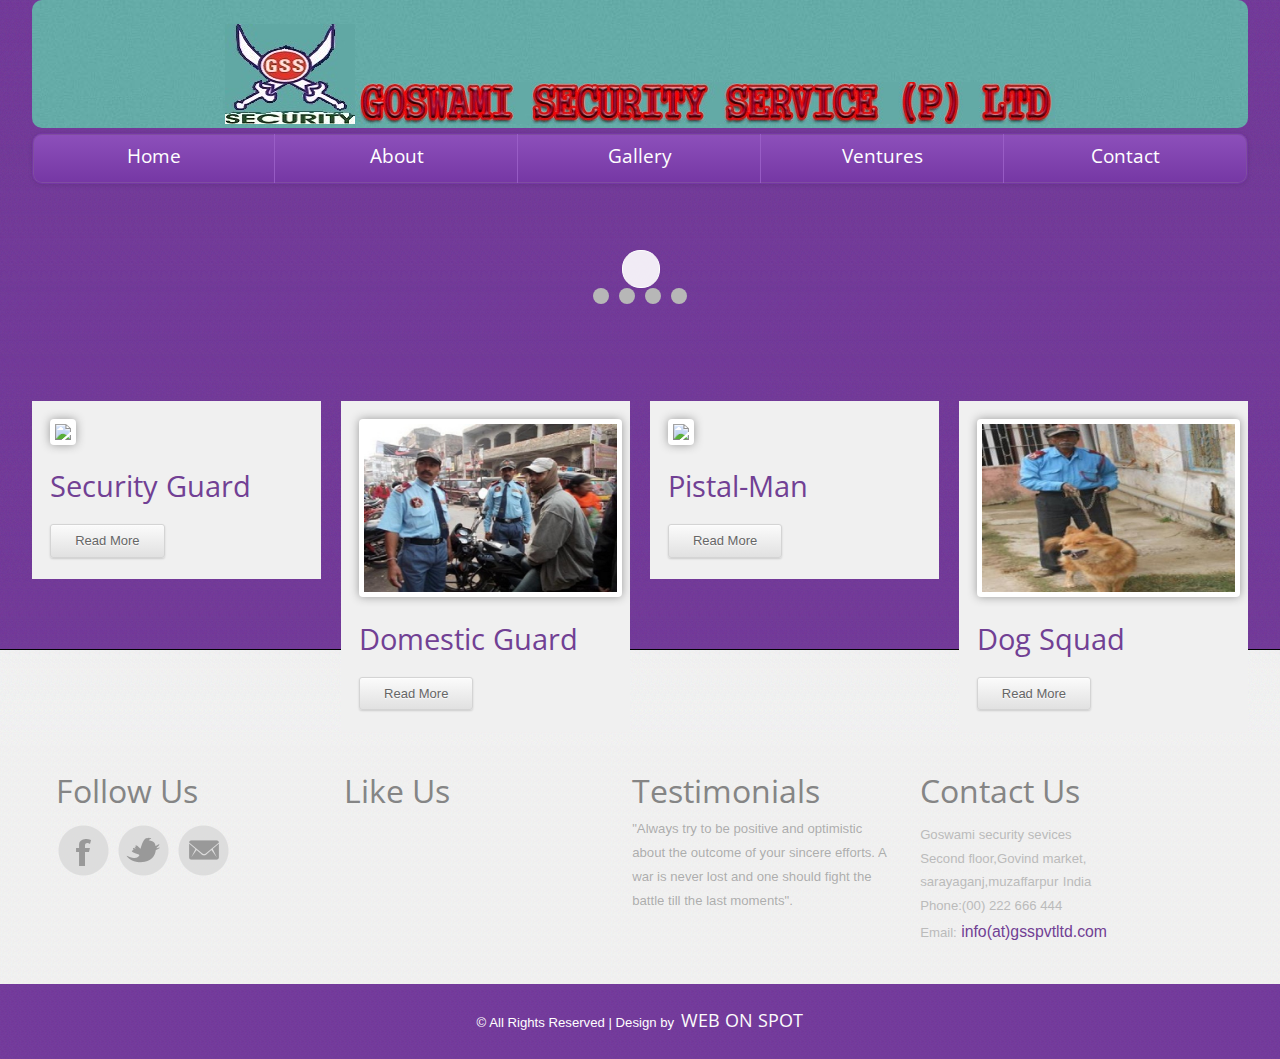
==== index.html @ 57c55cd6 "comit1" ====
<!--A Design by W3layouts
Author: W3layout
Author URL: http://w3layouts.com
License: Creative Commons Attribution 3.0 Unported
License URL: http://creativecommons.org/licenses/by/3.0/
-->
<!DOCTYPE HTML>
<html>
<head>
<title>Goswami Security Pvt. ltd. | Home :: Muzaffarpur</title>
<meta http-equiv="Content-Type" content="text/html; charset=utf-8" />
<meta name="viewport" content="width=device-width, initial-scale=1, maximum-scale=1">
<link href='http://fonts.googleapis.com/css?family=Open+Sans+Condensed:300' rel='stylesheet' type='text/css'>
<link href="css/style.css" rel="stylesheet" type="text/css" media="all" />
<!--slider-->
<link href="css/camera.css" rel="stylesheet" type="text/css" media="all" />
  <script type='text/javascript' src='js/jquery.min.js'></script>
    <script type='text/javascript' src='js/jquery.mobile.customized.min.js'></script>
    <script type='text/javascript' src='js/jquery.easing.1.3.js'></script> 
    <script type='text/javascript' src='js/camera.min.js'></script> 
    <script>
		jQuery(function(){
			jQuery('#camera_wrap_1').camera({
				thumbnails: true
			});
			jQuery('#camera_wrap_2').camera({
				height: '400px',
				loader: 'bar',
				pagination: false,
				thumbnails: true
			});
		});
	</script>
</head>
<body>
<div class="header-bg">
<div class="wrap">

		<div class="logo" style="background-image: url('images/templatemo_body.jpg')">
			<h1><a href="index.html"><img src="images/Logo1.jpg" alt=""><img src="images/head_line.jpg" alt=""></a></h1>

	</div>
	<div class="header-right">
	 <ul class="nav">
	        <li class="active"><a href="index.html">
	        	<h3>
	        	<p>Home</p></h3>
	        	</a>
	        </li>
	        <li><a href="about.html">
	        	<h3>
	        		
	        		<p>About</p>
	        	</h3>
	        	</a>
	        </li>
	        <li><a href="gallery.html">
	        	<h3>
	        		
	        		<p>Gallery</p>
	        	</h3>
	        	</a>
	        </li>	        
	        <li><a href="venture.html">
	        	<h3>
	        	<p>Ventures</p></h3>
	        	</a>
	        </li>
	        <li><a href="contact.html">
	        	<h3>
	        	<p>Contact</p></h3>
	        	</a>
	        </li>
	     </ul>
	</div>
	<div class="fluid_container">
        <div class="camera_wrap camera_magenta_skin" id="camera_wrap_1">
        	 <div data-thumb="images/thumbs/1.jpg" data-src="images/slides/1.jpg" >
                <div class="camera_caption fadeFromBottom">
                 </div>
            </div>
             <div data-thumb="images/thumbs/2.jpg" data-src="images/slides/2.jpg" >
                <div class="camera_caption fadeFromBottom">
                 </div>
            </div>
             <div data-thumb="images/thumbs/3.jpg" data-src="images/slides/3.jpg" >
                <div class="camera_caption fadeFromBottom">
                 </div>
            </div>
            <div data-thumb="images/thumbs/4.jpg" data-src="images/slides/4.jpg" >
                <div class="camera_caption fadeFromBottom">
                 </div>
            </div>
        </div>
        <div class="clear"></div>
    </div>
   			<div class="section group">
				<div class="grid_1_of_4 images_1_of_4">
					 <a href="details.html"><img src="images/01.jpg"></a>
					 <h3>Security Guard</h3>

				     <div class="button"><span><a href="venture.html">Read More</a></span></div>
				</div>
				<div class="grid_1_of_4 images_1_of_4">
					 <a href="details.html"><img src="images/02.jpg"></a>
					 <h3>Domestic Guard</h3>

				     <div class="button"><span><a href="venture.html">Read More</a></span></div>
				</div>
				<div class="grid_1_of_4 images_1_of_4">
					 <a href="details.html"><img src="images/03.jpg"></a>
					 <h3>Pistal-Man </h3>

				     <div class="button"><span><a href="venture.html">Read More</a></span></div>
				</div>
				<div class="grid_1_of_4 images_1_of_4">
					 <a href="details.html"><img src="images/04.JPG"></a>
					 <h3>Dog Squad </h3>

				     <div class="button"><span><a href="venture.html">Read More</a></span></div>
				</div>
		</div>    
   </div>
</div>
<div class="cont-bg">
<div class="wrap">
	<div class="section group">
        <!--<div class="grid_1_of_3 images_1_of_3">
              <h3>Lorem Ipsum is simply dummy text </h3>
              <a href="details.html"><img src="images/pic5.jpg"></a>
              <p class="txt">Lorem ipsum dolor sit amet, consectetur adipisicing elit, sed do eiusmod tempor incididunt ut labore et dolore magna aliqua. Duis aute irure dolor in reprehenderit in voluptate velit esse cillum dolore eu fugiat nulla pariatur.</p>
           </div>
        <div class="grid_1_of_3 images_1_of_3">
             <h3>Lorem Ipsum is simply dummy text </h3>
            <div class="text1-nav">
                <ul>
                    <li><a href="">The standard chunk of Lorem Ipsum used since</a></li>
                    <li><a href="">Duis a augue ac libero euismod viverra sitth</a></li>
                    <li><a href="">The standard chunk of Lorem Ipsum used since</a></li>
                    <li><a href="">Duis a augue ac libero euismod viverra sitth</a></li>
                    <li><a href="">The standard chunk of Lorem Ipsum used since</a></li>
                    <li><a href="">Duis a augue ac libero euismod viverra sitth</a></li>
                    <li><a href="">The standard chunk of Lorem Ipsum used since</a></li>
                </ul>
            </div>
        </div>
<div class="grid_1_of_3 images_1_of_3">
<div class="blogs">
    <h3>Recent Catogories</h3>
    <div class="blog_posts">
           <div class="blog_date">
                <img src="images/blog1.jpg">
          </div>
          <div class="blog_desc">
                <div class="blog_heading">
                    <p><span>Lorem ipsum dolor sit amet consec.</span></p>
                    <p class="date">Posted on May 13th, 2013 by <span class="author">Finibus Bonorum</span> </p>
                 </div>
                <p>There are many variations of passages of Lorem Ipsum available, but the majority have,,</p>
              </div>
             <div class="clear"></div>
        </div>
        <div class="blog_posts">
               <div class="blog_date">
                    <img src="images/blog2.jpg">
              </div>
              <div class="blog_desc">
                    <div class="blog_heading">
                        <p><span>Lorem ipsum dolor sit amet consec.</span></p>
                        <p class="date">Posted on May 13th, 2013 by <span class="author">Finibus Bonorum</span> </p>
                     </div>
                    <p>There are many variations of passages of Lorem Ipsum available, but the majority have,,</p>
              </div>
             <div class="clear"></div>
        </div>
        <div class="blog_posts">
               <div class="blog_date">
                    <img src="images/blog3.jpg">
              </div>
              <div class="blog_desc">
                    <div class="blog_heading">
                        <p><span>Lorem ipsum dolor sit amet consec.</span></p>
                        <p class="date">Posted on May 13th, 2013 by <span class="author">Finibus Bonorum</span> </p>
                     </div>
                    <p>There are many variations of passages of Lorem Ipsum available, but the majority have,,</p>
              </div>
             <div class="clear"></div>
        </div>
    </div>
</div> -->
	</div>
</div>
</div>
<div class="footer-bg">
<div class="footer">
	<div class="wrap">
	<div class="section group">
		<div class="col_1_of_4 span_1_of_4">
			<h3>Follow Us</h3>
			<div class="social-icons">
	   		  	<ul>
			      <li class="facebook"><a href="#" target="_blank"> </a></li>
			      <li class="twitter"><a href="#" target="_blank"> </a></li>
			      <li class="contact"><a href="#" target="_blank"> </a></li>
			      <div class="clear"></div>
		     </ul>
	   	 </div>
		</div>
		<div class="col_1_of_4 span_1_of_4">
			<h3>Like Us</h3>
            <div id="fb-root"></div>
            <script>(function(d, s, id) {
                var js, fjs = d.getElementsByTagName(s)[0];
                if (d.getElementById(id)) return;
                js = d.createElement(s); js.id = id;
                js.src = "//connect.facebook.net/en_US/sdk.js#xfbml=1&appId=708259735919164&version=v2.0";
                fjs.parentNode.insertBefore(js, fjs);
            }(document, 'script', 'facebook-jssdk'));</script>
            <div class="fb-like-box" data-href="https://www.facebook.com/FacebookDevelopers" data-width="250" data-height="200" data-colorscheme="light" data-show-faces="true" data-header="true" data-stream="false" data-show-border="true"></div>

        </div>
		<div class="col_1_of_4 span_1_of_4">
			<h3>Testimonials</h3>
			<p class="nav1">"Always try to be positive and optimistic about the outcome of your sincere efforts. A war is never lost and one should fight the battle till the last moments".</p>
		</div>
		<div class="col_1_of_4 span_1_of_4">
						<h3>Contact Us</h3>
			<ul class="nav1">
                <li>Goswami security sevices </li>
                    <li>Second floor,Govind market,</li>
                    <li>sarayaganj,muzaffarpur</li>
				<li>India</li>
				<li>Phone:(00) 222 666 444 </li>
				<li>Email:<a href=""> <span>info(at)gsspvtltd.com</span></a></li>
			</ul>
		</div>
		<div class="clear"></div>
	</div>
</div>
</div>
</div>
<div class="footer1-bg">
<div class="wrap">
	<div class="footer1">
		<p class="w3-link">© All Rights Reserved | Design by&nbsp; <a href="http://webonspot.com/"> WEB ON SPOT</a></p>
	</div>
</div>
</div>
</body>
</html>
---- css/style.css ----
/*
Author: W3layout
Author URL: http://w3layouts.com
License: Creative Commons Attribution 3.0 Unported
License URL: http://creativecommons.org/licenses/by/3.0/
*/
/* reset */
html,body,div,span,applet,object,iframe,h1,h2,h3,h4,h5,h6,p,blockquote,pre,a,abbr,acronym,address,big,cite,code,del,dfn,em,img,ins,kbd,q,s,samp,small,strike,strong,sub,sup,tt,var,b,u,i,dl,dt,dd,ol,nav ul,nav li,fieldset,form,label,legend,table,caption,tbody,tfoot,thead,tr,th,td,article,aside,canvas,details,embed,figure,figcaption,footer,header,hgroup,menu,nav,output,ruby,section,summary,time,mark,audio,video{margin:0;padding:0;border:0;font-size:100%;font:inherit;vertical-align:baseline;}
article, aside, details, figcaption, figure,footer, header, hgroup, menu, nav, section {display: block;}
ol,ul{list-style:none;margin:0;padding:0;}
blockquote,q{quotes:none;}
blockquote:before,blockquote:after,q:before,q:after{content:'';content:none;}
table{border-collapse:collapse;border-spacing:0;}
/* start editing from here */
a{text-decoration:none;}
.txt-rt{text-align:right;}/* text align right */
.txt-lt{text-align:left;}/* text align left */
.txt-center{text-align:center;}/* text align center */
.float-rt{float:right;}/* float right */
.float-lt{float:left;}/* float left */
.clear{clear:both;}/* clear float */
.pos-relative{position:relative;}/* Position Relative */
.pos-absolute{position:absolute;}/* Position Absolute */
.vertical-base{	vertical-align:baseline;}/* vertical align baseline */
.vertical-top{	vertical-align:top;}/* vertical align top */
.underline{	padding-bottom:5px;	border-bottom: 1px solid #eee; margin:0 0 20px 0;}/* Add 5px bottom padding and a underline */
nav.vertical ul li{	display:block;}/* vertical menu */
nav.horizontal ul li{	display: inline-block;}/* horizontal menu */
img{max-width:100%;}
/*end reset*/
body {
	font-family: Arial, Geneva,Helvetica, sans-serif;
	font-size: 100%;
}
.wrap{
	margin:0 auto;
	width:80%;

}
.header-bg{
	background: url('../images/h_bg.png') repeat-x;
}
.logo{
	padding:2% 0% 0%;
	text-align:center;
    margin: 0px 0px 5px 0px ;
    border-radius: 10px;
}
.header-right {
	padding: 0 0;
}
/*  navigation */
.nav {
	border-radius: 10px;
	border: solid 1px #7537A4;
	box-shadow: inset 0px 0px 0px 1px #7F4DA0, 0px 1px 4px 0px rgba(0,0,0,0.10);
	background-color: #7537A4;
	background-image: -moz-linear-gradient(top, #7537A4, #7537A4);
	background-image: -webkit-linear-gradient(top, #7537A4, #6F30A0);
	background-image: -webkit-gradient(linear, 0% 0%, 0% 100%, from(#8D50BB), to(#7537A4));
	background-image: -ms-linear-gradient(top, #7537A4, #7537A4);
	background-image: -o-linear-gradient(top, #7537A4, #7537A4);
	background-image: linear-gradient(top, #7537A4, #7537A4);
	position: relative;
}
.nav li.active h3 span{
	color:#F51055;
}
.nav li {
	border-right: 1px solid rgba(158, 99, 202, 0.8);
	
	width: 19.888%;
	display: inline-block;
	margin-right: -4px;
}
.nav li:last-child{
	margin-right: 0;
	border-right: none; 
}
.nav li a{
	display:block;
	line-height: 1.8em;
	padding: 8px 0 8px;
}
.nav li a h3 {
	cursor:pointer;
	display: block;
	text-align: center;
}
.nav li a h3 p{
	font-family: 'Open Sans Condensed', sans-serif;
	color:#ffffff;
	font-size: 1.2em; 
	padding:0 0 4px;
}
.nav li a:hover {
	box-shadow: inset 0 0px 0 #A051C5,inset 0 0 30px #7537A4;	
	color: #ffffff;
}
/*slier*/
.fluid_container {
	padding: 2% 0 0;
}
.camera_overlayer {
	-webkit-box-shadow: 0px 56px 26px -56px rgb(25, 19, 19);
	-moz-box-shadow:0px 56px 26px -56px rgb(25, 19, 19);
	-o-box-shadow:0px 56px 26px -56px rgb(25, 19, 19);
}
/*  GRID OF Four   ============================================================================= */
.section {
	clear: both;
	padding: 0px;
	margin: 0px;
}
.group:before,
.group:after {
    content:"";
    display:table;
}
.group:after {
    clear:both;
}
.group {
    zoom:1;
}
.grid_1_of_4{
	display: block;
	float:left;
	margin: 1% 0 1% 1.6%;
	background: #F0F0F0;
}
.grid_1_of_4:first-child { 
	margin-left: 0; 
} 
.images_1_of_4 {
	width: 20.8%;
	padding:1.5%; 
}
.images_1_of_4  img{
	border-radius: 4px;
	-webkit-border-radius: 4px;
	-moz-border-radius: 4px;
	-o-border-radius: 4px;
	background-color: #fff;
	padding: 5px;
	box-shadow: 0px 0px 10px #999;
	-webkit-box-shadow: 0px 0px 10px #999;
	-moz-box-shadow: 0px 0px 10px #999;
	-o-box-shadow: 0px 0px 10px #999;
}
.images_1_of_4  h3{
	color: #714094;
	margin-top: 0.6em;
	margin-bottom: 0.2em;
	font-size: 1.8em;
	font-family: 'Open Sans Condensed', sans-serif;
	font-weight: normal;
}
.images_1_of_4  p {
	font-size: 0.8125em;
	padding: 0.3em 0;
	color: #858585;
	line-height: 1.8em; 	
}
.images_1_of_4 .button{
	margin: 1.2em 0 0.2em;
}
.button a{
	line-height: 1.8em;
	-webkit-box-shadow: inset 0px 1px 0px rgba(255, 255, 255, 0.5), 0px 1px 2px rgba(0, 0, 0, 0.15);
	-moz-box-shadow: inset 0px 1px 0px rgba(255, 255, 255, 0.5), 0px 1px 2px rgba(0, 0, 0, 0.15);
	box-shadow: inset 0px 1px 0px rgba(255, 255, 255, 0.5), 0px 1px 2px rgba(0, 0, 0, 0.15);
	background-color: #eeeeee;
	background: -webkit-gradient(linear, 50% 0%, 50% 100%, color-stop(0%, #fbfbfb), color-stop(100%, #e1e1e1));
	background: -webkit-linear-gradient(top, #fbfbfb, #e1e1e1);
	background: -moz-linear-gradient(top, #fbfbfb, #e1e1e1);
	background: -o-linear-gradient(top, #fbfbfb, #e1e1e1);
	background: linear-gradient(top, #fbfbfb, #e1e1e1);
	display: -moz-inline-stack;
	display: inline-block;
	border: 1px solid #d4d4d4;
	padding: 4px 24px;
	font-weight: 300;
	font-size: 13px;
	color: #666666;
	text-shadow: 0 1px 1px white;
	text-decoration: none;
	-moz-border-radius: 3px;
	-webkit-border-radius: 3px;
	border-radius: 3px;
}
.button a:hover{
	background-color: #eeeeee;
	background: -webkit-gradient(linear, 50% 0%, 50% 100%, color-stop(0%, #ffffff), color-stop(100%, #dcdcdc));
	background: -webkit-linear-gradient(top, #ffffff, #dcdcdc);
	background: -moz-linear-gradient(top, #ffffff, #dcdcdc);
	background: -o-linear-gradient(top, #ffffff, #dcdcdc);
	background: linear-gradient(top, #ffffff, #dcdcdc);
}
/*content*/
.cont-bg{
	background:#f9f9f9;
}
/*  GRID OF THREE   ============================================================================= */
.section {
	clear: both;
	padding: 0px;
	margin: 0px;
}
.group:before,
.group:after {
    content:"";
    display:table;
}
.group:after {
    clear:both;
}
.group {
    zoom:1;
}
.grid_1_of_3{
	display: block;
	float:left;
	margin: 1% 0 1% 1.6%;
}
.grid_1_of_3:first-child { 
	margin-left: 0; 
} 
.images_1_of_3 {
	width: 29.2%;
	padding:1.5%; 
}
.blog_date  img {
	margin-bottom: 0.8em;
	border-radius: 4px;
	-webkit-border-radius: 4px;
	-moz-border-radius: 4px;
	-o-border-radius: 4px;
	background-color: #fff;
	padding: 5px;
	box-shadow: 0px 0px 10px #999;
	-webkit-box-shadow: 0px 0px 10px #999;
	-moz-box-shadow: 0px 0px 10px #999;
	-o-box-shadow: 0px 0px 10px #999;
}
.images_1_of_3  h3{
	color: #714094;
	margin-bottom: 0.8em;
	font-size: 1.8em;
	font-family: 'Open Sans Condensed', sans-serif;
	font-weight: normal;
}
.images_1_of_3 p.txt{
	margin-top:1.2em;
	font-size: 0.8125em;
	color: #858585;
	line-height: 1.8em;	
}
.blog_desc  p  {
	font-size: 0.8125em;
	color: #858585;
	line-height: 1.8em;	
}
.blog_posts {
	margin-bottom: 4%;
}
.blog_date {
	float: left;
	width:20%;
	margin-top: 2%;
}
.blog_desc {
	float: right;
	padding-left:2%;
	width:78%;
}
.blog_heading p span {
	color: #714094;
	font-size: 1.2em;
	text-transform: capitalize;
}
.blog_heading p.date {
	padding-bottom: 5px;
}
p.date span.author{
	color: #8D779C;
	text-decoration:none;
	cursor:pointer;
	font-size: 0.98em;
	text-transform:none;
}
p.date span.author:hover{
	text-decoration:underline;
}
.text1-nav ul li a {
	display: block;
	font-size: 1em;
	color: #858585;
	letter-spacing: 0px;
	line-height: 2.8em;
	border-bottom: 1px solid #EEEEEE;
}
.text1-nav ul li a:hover{
	-webkit-transition: 0.9s;
	-moz-transition: 0.9s;
	-o-transition: 0.9s;
	color: #714094;
}
/***** Media Quries *****/
@media only screen and (max-width: 1024px) {
	.wrap{
		width:90%;
	}	
}
/*  GO FULL WIDTH AT LESS THAN 640 PIXELS */
@media only screen and (max-width: 640px) {
	
	.wrap{
		width:95%;
	}
	.grid_1_of_3{ 
		margin: 2% 0 2% 0%;
	}
	
	.images_1_of_3 {
		width:94%;
		padding:3%;
	}
}
/*  GO FULL WIDTH AT LESS THAN 480 PIXELS */
@media only screen and (max-width: 480px) {
	
	.wrap{
		width:95%;
	}
	.grid_1_of_3{ 
		margin: 2% 0 2% 0%;
	}	
	.images_1_of_3 {
		width:92%;
		padding:4%;
	}
}
/*footer*/
.footer-bg{
	background:url('../images/f_bg.png');
}
.footer{
	padding: 2%;
}
.col_1_of_4{
	display: block;
	float:left;
	margin: 0% 0 1% 2.333%;
}
.col_1_of_4:first-child { margin-left: 0; } /* all browsers except IE6 and lower */
.span_1_of_4 {
	width: 22.333%;
}
.span_1_of_4 h3{
	text-transform: capitalize;
	font-family: 'Open Sans Condensed', sans-serif;
	font-size: 2em;
	color: #858585;
}
.span_1_of_4 p{
	font-size: 0.824em;
	color: rgba(133, 133, 133, 0.63);
	line-height: 1.8em;
	margin-top: 5px;
}
.nav1{
 	margin-top: 4%;
}
.nav1 li{
 	display:inline-block;
 	font-size: 0.824em;
	color: #BBBBBB;
	line-height: 1.8em;
}
.nav1 li a{
	font-size: 1.2em;
	color: #714094;
	line-height: 1.8em;
}
.nav1 li a:hover{
	color: #bbbbbb;
	-webkit-transition: 0.9s;
}
.nav1 li a img{
	vertical-align: middle;
	margin-bottom: 4px;
	margin-right: 10px;
}
.nav1 li a img:hover{
	opacity: 0.6;
}
.social-icons{
	float:left;
	margin-top: 5%;
}
.social-icons li {
	width:50px;
	height:52px;
	padding: 0px 0 0 10px;
	margin: 0;
	float:left;
	cursor:pointer;
}
.social-icons li:hover{
	-webkit-transition: 0.9s;
	-moz-transition: 0.9s;
	-o-transition: 0.9s;
}
.social-icons li.facebook {
	background:url(../images/icon-2.png) no-repeat 0px  -56px;
}
.social-icons li.facebook:hover {
	background:url(../images/icon-2.png) no-repeat 0px  0px;
}
.social-icons li.twitter {
	background:url(../images/icon-3.png) no-repeat 0px  -56px;
}
.social-icons li.twitter:hover {
	background:url(../images/icon-3.png) no-repeat 0px  0px;
}
.social-icons li.contact {
	background:url(../images/icon-1.png) no-repeat 0px  -56px;
}
.social-icons li.contact:hover {
	background:url(../images/icon-1.png) no-repeat 0px  0px;
}
/*footer1*/
.footer1-bg{
		background:url('../images/f_bg1.png');
}
.footer1{
	text-align:center;
	padding: 2%;
}
.footer1 p{
	font-size: 0.824em;
	color: #FFFFFF;
	line-height: 1.8em;
}
.footer1 p.w3-link a{
	text-transform: capitalize;
	font-family: 'Open Sans Condensed', sans-serif;
	font-size: 1.4em;
	color: #fcfcfc;
}
.footer1 p.w3-link a:hover{
	color: #F2DAFF;
	-webkit-transition: 0.9s;
	-moz-transition: 0.9s;
	-o-transition: 0.9s;
}
/*About*/
.main{
	padding: 1.5%;
	min-height: 800px;
}
.about{
	float: left;
	width: 66.33%;
	margin-right: 2.33%;
}
.cont-grid {
	float: right;
	width: 59.33%;
	margin-left: 2.33%;
}
.about h3 {
	color: #714094;
	margin-bottom: 0.8em;
	font-size: 1.8em;
	font-family: 'Open Sans Condensed', sans-serif;
	font-weight: normal;
}
.blogs h3 {
	color: #714094;
	margin-bottom: 0.8em;
	font-size: 1.8em;
	font-family: 'Open Sans Condensed', sans-serif;
	font-weight: normal;
}
.cont-grid span{
	text-transform: capitalize;
	font-family: 'Open Sans Condensed', sans-serif;
	font-size: 1.4em;
	color: #555555;
	line-height: 1.8em;
}
.abt-para p{
	margin-top: 2%;
}
.cont-grid-img{
	width: 36.33%;
	float:left;
}
.cont-grid-img img{
	border-radius: 4px;
	-webkit-border-radius: 4px;
	-moz-border-radius: 4px;
	-o-border-radius: 4px;
	background-color: #fff;
	padding: 5px;
	box-shadow: 0px 0px 10px #999;
	-webkit-box-shadow: 0px 0px 10px #999;
	-moz-box-shadow: 0px 0px 10px #999;
	-o-box-shadow: 0px 0px 10px #999;
}
.cont-grid p{
	font-size: 0.8125em;
	padding: 0.3em 0;
	color: #858585;
	line-height: 1.8em;
}
.about-p{
	margin-top:20px;
}
.about-p p{
	font-size: 0.8125em;
	padding: 0.3em 0;
	color: #858585;
	line-height: 1.8em;
}
.button.top {
	margin-top: 2%;
}
/*sidebar*/
.abt-sidebar{
	width:30.33%;
	float:right;
}
/*gallery*/
h3.gallery {
	color: #714094;
	margin-bottom: 0.8em;
	font-size: 1.8em;
	font-family: 'Open Sans Condensed', sans-serif;
	font-weight: normal;
}
/*light box*/
.lb-album li{
	float: left;
	margin: 1% 0;
	position: relative;
	width: 19.999%;
}
.lb-album li:nth-child(4),.lb-album li:nth-child(8){
	margin-right: 0;
}
.lb-album li > a,
.lb-album li > a img{
	display: block;
}
.lb-album li > a span{
	position:absolute;
	width: 50%;
	height: 100%;
	top: 0px;
	right: 50%;
	text-align: center;
	line-height: 140px;
	color:#ffffff;
	font-size: 24px;
	opacity: 0;
	background: rgba(51, 51, 51, 0.54);
	-webkit-transition: opacity 0.3s linear;
	-moz-transition: opacity 0.3s linear;
	-o-transition: opacity 0.3s linear;
	-ms-transition: opacity 0.3s linear;
	transition: opacity 0.3s linear;
}
.lb-album li > a:hover span{
	opacity: 1;
	filter: alpha(opacity=99); /* internet explorer */
    -ms-filter:"progid:DXImageTransform.Microsoft.Alpha(opacity=99)"; /*IE8*/
}
.lb-overlay{
	width: 0px;
	height: 0px;
	position: fixed;
	overflow: hidden;
	left: 0px;
	top: 0px;
	padding: 0px;
	z-index: 99;
	text-align: center;
	background: rgba(51, 51, 51, 0.82);
}
.lb-overlay > div{
	position: relative;
	color: rgba(27,54,81,0.8);
	opacity: 0;
	filter: alpha(opacity=0); /* internet explorer */
    -ms-filter:"progid:DXImageTransform.Microsoft.Alpha(opacity=0)"; /*IE8*/
	width: 550px;
	margin: 10px auto 0px auto;
	text-shadow: 0px 1px 1px rgba(255,255,255,0.6);
	-webkit-transition: opacity 0.3s linear 1.3s;
	-moz-transition: opacity 0.3s linear 1.3s;
	-o-transition: opacity 0.3s linear 1.3s;
	-ms-transition: opacity 0.3s linear 1.3s;
	transition: opacity 0.3s linear 1.3s;
}
.lb-overlay div h3,
.lb-overlay div p{
	padding: 0px 20px;
	width: 200px;
	height: 60px;
}
.lb-overlay div h3{
	font-size: 36px;
	float: left;
	text-align: right;
	border-right: 1px solid rgba(27,54,81,0.4);
}
.lb-overlay div h3 span,
.lb-overlay div p{
	font-size: 16px;
	font-family: Constantia, Palatino, "Palatino Linotype", "Palatino LT STD", Georgia, serif;
	font-style: italic;
}
.lb-overlay div h3 span{
	display: block;
	line-height: 6px;
}
.lb-overlay div p{
	text-align: left;
	float: left;
	width: 260px;
}
.lb-overlay a.lb-close{
	font-family: Arial, Geneva,Helvetica, sans-serif;
	background: #FFF;
	z-index: 1001;
color: #714094;
	position: absolute;
	top: 20px;
	left: 50%;
	font-size: 18px;
	line-height: 26px;
	text-align: center;
	padding:10px;
	overflow: hidden;
	margin-left: -25px;
	opacity: 0;
	-webkit-transition: opacity 0.3s linear 1.2s;
	-moz-transition: opacity 0.3s linear 1.2s;
	-o-transition: opacity 0.3s linear 1.2s;
	-ms-transition: opacity 0.3s linear 1.2s;
	transition: opacity 0.3s linear 1.2s;
	border-radius: 4px;
	-webkit-border-radius: 4px;
	-moz-border-radius: 4px;
	-o-border-radius: 4px;
}
.lb-overlay img{
	/* height: 100%; For Opera max-height does not seem to work */
	max-height: 100%;
	position: relative;
	-webkit-box-shadow: 1px 1px 4px rgba(0,0,0,0.3);
	-moz-box-shadow: 1px 1px 4px rgba(0,0,0,0.3);
	box-shadow: 0px 2px 7px rgba(0,0,0,0.2);
}
.lb-overlay:target {
	width: auto;
	height: auto;
	bottom: 0px;
	right: 0px;
	padding: 80px 100px 120px 100px;
}
.lb-overlay:target img {
	-webkit-animation: fadeInScale 1.2s ease-in-out;
	-moz-animation: fadeInScale 1.2s ease-in-out;
	-o-animation: fadeInScale 1.2s ease-in-out;
	-ms-animation: fadeInScale 1.2s ease-in-out;
	animation: fadeInScale 1.2s ease-in-out;
}
.lb-overlay:target a.lb-close,
.lb-overlay:target > div{
	opacity: 1;
	filter: alpha(opacity=99); /* internet explorer */
    -ms-filter:"progid:DXImageTransform.Microsoft.Alpha(opacity=99)"; /*IE8*/
}
@-webkit-keyframes fadeInScale {
  0% { -webkit-transform: scale(0.6); opacity: 0; }
  100% { -webkit-transform: scale(1); opacity: 1; }
}
@-moz-keyframes fadeInScale {
  0% { -moz-transform: scale(0.6); opacity: 0; }
  100% { -moz-transform: scale(1); opacity: 1; }
}
@-o-keyframes fadeInScale {
  0% { -o-transform: scale(0.6); opacity: 0; }
  100% { -o-transform: scale(1); opacity: 1; }
}
@-ms-keyframes fadeInScale {
  0% { -ms-transform: scale(0.6); opacity: 0; }
  100% { -ms-transform: scale(1); opacity: 1; }
}
@keyframes fadeInScale {
  0% { transform: scale(0.6); opacity: 0; }
  100% { transform: scale(1); opacity: 1; }
}
/* 
	100% Height for Opera as the max-height seems to be ignored, not optimal for large screens 
	http://bricss.net/post/11230266445/css-hack-to-target-opera 
*/
x:-o-prefocus, .lb-overlay img {
    height: 100%;
}
.lb-album img {
	border-radius: 4px;
	-webkit-border-radius: 4px;
	-moz-border-radius: 4px;
	-o-border-radius: 4px;
	background-color: #fff;
	padding: 5px;
	box-shadow: 0px 0px 10px #999;
	-webkit-box-shadow: 0px 0px 10px #999;
	-moz-box-shadow: 0px 0px 10px #999;
	-o-box-shadow: 0px 0px 10px #999;
}
/*venture*/
.ser-main{
	float: left;
	width: 66.33%;
	margin-right: 2.33%;
}
.ser-main h4{
	color: #714094;
	margin-top: 0.6em;
	margin-bottom: 0.2em;
	font-size: 1.8em;
	font-family: 'Open Sans Condensed', sans-serif;
	font-weight: normal;

}
.ser-para p{
	font-size: 0.8125em;
	padding: 0.3em 0;
	color: #858585;
	line-height: 1.8em;
}
.ser-grid{
	float:right;
}
.ser-grid-list:nth-last-child(2){
	margin-right: 0;
}
.ser-grid-list {
	float: left;
	width: 28.33%;
	margin-right: 4.33%;
}
.ser-grid-list h5{
	font-family: 'Open Sans Condensed', sans-serif;
	color: #A2A2A2;
	font-size:20px;
}
.ser-grid-list img{
	margin-top:15px;
	border: 4px solid #ffffff;
	box-shadow: 0px 0px 10px #999;
	-webkit-box-shadow: 0px 0px 10px #999;
	-moz-box-shadow: 0px 0px 10px #999;
	-o-box-shadow: 0px 0px 10px #999;
}
.ser-grid-list p{
	font-size: 0.8125em;
	padding: 0.3em 0;
	color: #858585;
	line-height: 1.8em;
}
.ser-rdmore {
	float:right;
	margin:30px 10px 40px 0px;
}
.ser-para {
	margin-bottom: 3%;
}
.ser-grid-list.top {
	margin-top: 2%;
	margin-bottom: 1.5%;
}
/*Contact*/
.col{
	display: block;
	float:left;
	margin-left:4.333%;
}
.col:first-child{
	margin-left:0;
}	
.span_2_of_3 {
	width: 63.333%;
}
.span_1_of_3 {
	width: 29.333%;
}
.contact-form{
	position:relative;
	padding-bottom:30px;
}
.contact-form div{
	display:block;
	padding:5px 0;
}
.contact_info h3, .contact-form h3, .company_address h3{	
	color: #714094;
	font-size: 1.8em;
	font-family: 'Open Sans Condensed', sans-serif;
	font-weight: normal;
}
.contact-form span{
	line-height: 1.8em;
	font-size: 0.824em;
	color: #555555;
}
.contact-form input[type="text"],.contact-form textarea{
	font-family: Arial, Geneva,Helvetica, sans-serif;
	font-size:1em;
	margin-top: 4px;
	color: #333333;
	padding: 8px;
	display: block;
	width: 98%;
	background: rgba(255, 255, 255, 1);
	border: 1px solid rgba(226, 226, 226, 1);
	outline: none;
	-webkit-appearance: none;
	border-radius: 4px;
	-webkit-border-radius: 4px;
	-moz-border-radius: 4px;
	-o-border-radius: 4px;
	-webkit-appearance: none;
}
.contact-form textarea{
	resize:none;
	height:120px;		
}
.button-wrap {
	margin-top: 2%;
	display: inline-block;
}
.contact-form form{
	margin-top: 10px;
}
.contact-form input[type="submit"]{
	cursor: pointer;
	font-family: 'Open Sans Condensed', sans-serif;
	line-height: 1.8em;
	-webkit-box-shadow: inset 0px 1px 0px rgba(255, 255, 255, 0.5), 0px 1px 2px rgba(0, 0, 0, 0.15);
	-moz-box-shadow: inset 0px 1px 0px rgba(255, 255, 255, 0.5), 0px 1px 2px rgba(0, 0, 0, 0.15);
	box-shadow: inset 0px 1px 0px rgba(255, 255, 255, 0.5), 0px 1px 2px rgba(0, 0, 0, 0.15);
	background-color: #eeeeee;
	background: -webkit-gradient(linear, 50% 0%, 50% 100%, color-stop(0%, #fbfbfb), color-stop(100%, #e1e1e1));
	background: -webkit-linear-gradient(top, #fbfbfb, #e1e1e1);
	background: -moz-linear-gradient(top, #fbfbfb, #e1e1e1);
	background: -o-linear-gradient(top, #fbfbfb, #e1e1e1);
	background: linear-gradient(top, #fbfbfb, #e1e1e1);
	display: -moz-inline-stack;
	display: inline-block;
	border: 1px solid #d4d4d4;
	padding: 0px 24px;
	font-weight: 300;
	font-size: 20px;
	text-transform:capitalize;
	color: #666666;
	text-shadow: 0 1px 1px white;
	text-decoration: none;
	-moz-border-radius: 3px;
	-webkit-border-radius: 3px;
	border-radius: 3px;
}
.contact-form input[type="submit"]:hover{
	background-color: #eeeeee;
	background: -webkit-gradient(linear, 50% 0%, 50% 100%, color-stop(0%, #ffffff), color-stop(100%, #dcdcdc));
	background: -webkit-linear-gradient(top, #ffffff, #dcdcdc);
	background: -moz-linear-gradient(top, #ffffff, #dcdcdc);
	background: -o-linear-gradient(top, #ffffff, #dcdcdc);
	background: linear-gradient(top, #ffffff, #dcdcdc);
}
.company_address p{
	font-size: 0.824em;
	line-height: 1.8em;
	color: #555555;
}
.company_address p span{
	text-decoration:underline;
	cursor:pointer;
}
.company_address p span:hover{
	text-decoration:none;
	color: #714094;
	-webkit-transition:0.9s;
}
.map{
	margin-top: 6%;
	border: 1px solid rgba(199, 199, 199, 0.19);
	margin-bottom:15px;
}
/*details*/
.details h2{
	color: #714094;
	margin-bottom: 0.8em;
	font-size: 1.8em;
	font-family: 'Open Sans Condensed', sans-serif;
	font-weight: normal;
}
.det-pic {
	margin: 2% 0;
}
.det-pic img {
	border-radius: 4px;
	-webkit-border-radius: 4px;
	-moz-border-radius: 4px;
	-o-border-radius: 4px;
	background-color: #fff;
	padding: 5px;
	box-shadow: 0px 0px 10px #999;
	-webkit-box-shadow: 0px 0px 10px #999;
	-moz-box-shadow: 0px 0px 10px #999;
	-o-box-shadow: 0px 0px 10px #999;
}
.det-para p {
	font-size: 0.824em;
	color: #555555;
	line-height: 1.8em;
}
/*404*/
.page{
	text-align:center;
}
.page h2{
	font-family: 'Open Sans Condensed', sans-serif;
	font-size: 12em;
	color:#858585;
}
/***** Media Quries *****/
@media only screen and (max-width: 1280px) {
	.wrap{
		width:95%;
	}
	.blog_desc {
		width: 76%;
	}
}
@media only screen and (max-width: 1024px) {
	.wrap{
		width:95%;
	}
	.images_1_of_4 h3 {
		font-size: 1.6em;
	}
	.images_1_of_3 h3 {
		font-size: 1.6em;
	}
	.text1-nav ul li a {
		display: block;
		font-size: 0.9em;
	}
	.blog_desc {
		width: 70%;
	}
}
/*  GO FULL WIDTH AT LESS THAN 800 PIXELS */

@media only screen and (max-width: 800px) {
	.wrap{
		width:95%;
	}
	.nav li {
		width: 18.888%;
	}
	.images_1_of_3 {
		width: 96.2%;
		padding: 1.5%;
	}
	.blog_desc {
		width: 78%;
		float:left;
	}
	.span_1_of_4 {
		width: 99.333%;
	}
	.about {
		float: none;
		width: 100%;
		margin-right: 0%;
	}
	.abt-sidebar {
		margin-top:2%;
		width: 100%;
		float: none;
	}
	.ser-main {
		float: none;
		width: 100%;
		margin-right: 0%;
	}
}
/*  GO FULL WIDTH AT LESS THAN 640 PIXELS */

@media only screen and (max-width: 640px){
	.wrap{
		width:95%;
	}
	.nav li {
		width: 18.888%;
	}
	.col {
		display: block;
		float: none;
		margin-left: 0%;
	}
	.span_1_of_3 {
		width: 100%;
	}
	.span_2_of_3 {
		margin-top:2%;
		width: 100%;
	}
	.grid_1_of_4 {
		display: block;
		float: none;
		margin: 0%;
		background: #F0F0F0;
	}
	.images_1_of_4 {
		width: 96.8%;
		padding: 1.5%;
	}
}
/*  GO FULL WIDTH AT LESS THAN 480 PIXELS */

@media only screen and (max-width: 480px) {
	.wrap{
		width:95%;
	}
	.ser-grid-list {
		float: none;
		width: 100%;
		margin-right:0%;
	}
}
---- css/camera.css ----
/**************************
*
*	GENERAL
*
**************************/
.camera_wrap a, .camera_wrap img, 
.camera_wrap ol, .camera_wrap ul, .camera_wrap li,
.camera_wrap table, .camera_wrap tbody, .camera_wrap tfoot, .camera_wrap thead, .camera_wrap tr, .camera_wrap th, .camera_wrap td
.camera_thumbs_wrap a, .camera_thumbs_wrap img, 
.camera_thumbs_wrap ol, .camera_thumbs_wrap ul, .camera_thumbs_wrap li,
.camera_thumbs_wrap table, .camera_thumbs_wrap tbody, .camera_thumbs_wrap tfoot, .camera_thumbs_wrap thead, .camera_thumbs_wrap tr, .camera_thumbs_wrap th, .camera_thumbs_wrap td {
	background: none;
	border: 0;
	font: inherit;
	font-size: 100%;
	margin: 0;
	padding: 0;
	vertical-align: baseline;
	list-style: none
}
.camera_wrap {
	display: none;
	float: left;
	position: relative;
	z-index: 0;
}
.camera_wrap img {
	max-width: none!important;
}
.camera_fakehover {
	height: 100%;
	min-height: 60px;
	position: relative;
	width: 100%;
	z-index: 1;
}
.camera_wrap {
	width: 100%;
}
.camera_src {
	display: none;
}
.cameraCont, .cameraContents {
	height: 100%;
	position: relative;
	width: 100%;
	z-index: 1;
}
.cameraSlide {
	bottom: 0;
	left: 0;
	position: absolute;
	right: 0;
	top: 0;
	width: 100%;
}
.cameraContent {
	bottom: 0;
	display: none;
	left: 0;
	position: absolute;
	right: 0;
	top: 0;
	width: 100%;
}
.camera_target {
	bottom: 0;
	height: 100%;
	left: 0;
	overflow: hidden;
	position: absolute;
	right: 0;
	text-align: left;
	top: 0;
	width: 100%;
	z-index: 0;
}
.camera_overlayer {
	bottom: 0;
	height: 100%;
	left: 0;
	overflow: hidden;
	position: absolute;
	right: 0;
	top: 0;
	width: 100%;
	z-index: 0;
}
.camera_target_content {
	bottom: 0;
	left: 0;
	overflow: hidden;
	position: absolute;
	right: 0;
	top: 0;
	z-index: 2;
}
.camera_target_content .camera_link {
    background: url(../images/blank.gif);
	display: block;
	height: 100%;
	text-decoration: none;
}
.camera_loader {
    background: #fff url(../images/camera-loader.gif) no-repeat center;
	background: rgba(255, 255, 255, 0.9) url(../images/camera-loader.gif) no-repeat center;
	border: 1px solid #ffffff;
	-webkit-border-radius: 18px;
	-moz-border-radius: 18px;
	border-radius: 18px;
	height: 36px;
	left: 50%;
	overflow: hidden;
	position: absolute;
	margin: -18px 0 0 -18px;
	top: 50%;
	width: 36px;
	z-index: 3;
}
.camera_bar {
	bottom: 0;
	left: 0;
	overflow: hidden;
	position: absolute;
	right: 0;
	top: 0;
	z-index: 3;
}
.camera_thumbs_wrap.camera_left .camera_bar, .camera_thumbs_wrap.camera_right .camera_bar {
	height: 100%;
	position: absolute;
	width: auto;
}
.camera_thumbs_wrap.camera_bottom .camera_bar, .camera_thumbs_wrap.camera_top .camera_bar {
	height: auto;
	position: absolute;
	width: 100%;
}
.camera_nav_cont {
	height: 65px;
	overflow: hidden;
	position: absolute;
	right: 9px;
	top: 15px;
	width: 120px;
	z-index: 4;
}
.camera_caption {
	bottom: 0;
	display: block;
	position: absolute;
	width: 100%;
}
.camera_caption > div {
	font-family: Arial, Geneva,Helvetica, sans-serif;
	padding: 10px 20px;
}
.camerarelative {
	overflow: hidden;
	position: relative;
}
.imgFake {
	cursor: pointer;
}
.camera_prevThumbs {
	bottom: 4px;
	cursor: pointer;
	left: 0;
	position: absolute;
	top: 4px;
	visibility: hidden;
	width: 30px;
	z-index: 10;
}
.camera_prevThumbs div {
	background: url(../images/camera_skins.png) no-repeat -160px 0;
	display: block;
	height: 40px;
	margin-top: -20px;
	position: absolute;
	top: 50%;
	width: 30px;
}
.camera_nextThumbs {
	bottom: 4px;
	cursor: pointer;
	position: absolute;
	right: 0;
	top: 4px;
	visibility: hidden;
	width: 30px;
	z-index: 10;
}
.camera_nextThumbs div {
	background: url(../images/camera_skins.png) no-repeat -190px 0;
	display: block;
	height: 40px;
	margin-top: -20px;
	position: absolute;
	top: 50%;
	width: 30px;
}
.camera_command_wrap .hideNav {
	display: none;
}
.camera_command_wrap {
	left: 0;
	position: relative;
	right:0;
	z-index: 4;
}
.camera_wrap .camera_pag .camera_pag_ul {
	list-style: none;
	margin: 0;
	padding: 0;
	text-align:center;
}
.camera_wrap .camera_pag .camera_pag_ul li {
	-webkit-border-radius: 8px;
	-moz-border-radius: 8px;
	border-radius: 8px;
	cursor: pointer;
	display: inline-block;
	height: 16px;
	margin: 20px 5px;
	position: relative;
	text-align: left;
	text-indent: -9999px;
	width: 16px;
}
.camera_commands_emboss .camera_pag .camera_pag_ul li {
	-moz-box-shadow:
		0px 1px 0px rgba(255,255,255,1),
		inset 0px 1px 1px rgba(0,0,0,0.2);
	-webkit-box-shadow:
		0px 1px 0px rgba(255,255,255,1),
		inset 0px 1px 1px rgba(0,0,0,0.2);
	box-shadow:
		0px 1px 0px rgba(255,255,255,1),
		inset 0px 1px 1px rgba(0,0,0,0.2);
}
.camera_wrap .camera_pag .camera_pag_ul li > span {
	-webkit-border-radius: 5px;
	-moz-border-radius: 5px;
	border-radius: 5px;
	height: 8px;
	left: 4px;
	overflow: hidden;
	position: absolute;
	top: 4px;
	width: 8px;
}
.camera_commands_emboss .camera_pag .camera_pag_ul li:hover > span {
	-moz-box-shadow:
		0px 1px 0px rgba(255,255,255,1),
		inset 0px 1px 1px rgba(0,0,0,0.2);
	-webkit-box-shadow:
		0px 1px 0px rgba(255,255,255,1),
		inset 0px 1px 1px rgba(0,0,0,0.2);
	box-shadow:
		0px 1px 0px rgba(255,255,255,1),
		inset 0px 1px 1px rgba(0,0,0,0.2);
}
.camera_wrap .camera_pag .camera_pag_ul li.cameracurrent > span {
	-moz-box-shadow: 0;
	-webkit-box-shadow: 0;
	box-shadow: 0;
}
.camera_pag_ul li img {
	display: none;
	position: absolute;
}
.camera_pag_ul .thumb_arrow {
    border-left: 4px solid transparent;
    border-right: 4px solid transparent;
    border-top: 4px solid;
	top: 0;
	left: 50%;
	margin-left: -4px;
	position: absolute;
}
.camera_prev, .camera_next, .camera_commands {
	cursor: pointer;
	height: 40px;
	margin-top: -20px;
	position: absolute;
	top: 50%;
	width: 40px;
	z-index: 2;
}
.camera_prev {
	left: 0;
}
.camera_prev > span {
	background: url(../images/camera_skins.png) no-repeat 0 0;
	display: block;
	height: 40px;
	width: 40px;
}
.camera_next {
	right: 0;
}
.camera_next > span {
	background: url(../images/camera_skins.png) no-repeat -40px 0;
	display: block;
	height: 40px;
	width: 40px;
}
.camera_commands {
	right: 41px;
}
.camera_commands > .camera_play {
	background: url(../images/camera_skins.png) no-repeat -80px 0;
	height: 40px;
	width: 40px;
}
.camera_commands > .camera_stop {
	background: url(../images/camera_skins.png) no-repeat -120px 0;
	display: block;
	height: 40px;
	width: 40px;
}
.camera_wrap .camera_pag .camera_pag_ul li {
	-webkit-border-radius: 8px;
	-moz-border-radius: 8px;
	border-radius: 8px;
	cursor: pointer;
	display: inline-block;
	height: 16px;
	margin: 20px 5px;
	position: relative;
	text-indent: -9999px;
	width: 16px;
}
.camera_thumbs_cont {
	-webkit-border-bottom-right-radius: 4px;
	-webkit-border-bottom-left-radius: 4px;
	-moz-border-radius-bottomright: 4px;
	-moz-border-radius-bottomleft: 4px;
	border-bottom-right-radius: 4px;
	border-bottom-left-radius: 4px;
	overflow: hidden;
	position: relative;
	width: 100%;
}
.camera_commands_emboss .camera_thumbs_cont {
	-moz-box-shadow:
		0px 1px 0px rgba(255,255,255,1),
		inset 0px 1px 1px rgba(0,0,0,0.2);
	-webkit-box-shadow:
		0px 1px 0px rgba(255,255,255,1),
		inset 0px 1px 1px rgba(0,0,0,0.2);
	box-shadow:
		0px 1px 0px rgba(255,255,255,1),
		inset 0px 1px 1px rgba(0,0,0,0.2);
}
.camera_thumbs_cont > div {
	float: left;
	width: 100%;
}
.camera_thumbs_cont ul {
	overflow: hidden;
	padding: 3px 4px 8px;
	position: relative;
	text-align: center;
}
.camera_thumbs_cont ul li {
	display: inline;
	padding: 0 4px;
}
.camera_thumbs_cont ul li > img {
	border: 1px solid;
	cursor: pointer;
	margin-top: 5px;
	vertical-align:bottom;
}
.camera_clear {
	display: block;
	clear: both;
}
.showIt {
	display: none;
}
.camera_clear {
	clear: both;
	display: block;
	height: 1px;
	margin: -1px 0 25px;
	position: relative;
}
/**************************
*
*	COLORS & SKINS
*
**************************/
.pattern_1 .camera_overlayer {
	background: url(../images/patterns/overlay1.png) repeat;
}
.pattern_2 .camera_overlayer {
	background: url(../images/patterns/overlay2.png) repeat;
}
.pattern_3 .camera_overlayer {
	background: url(../images/patterns/overlay3.png) repeat;
}
.pattern_4 .camera_overlayer {
	background: url(../images/patterns/overlay4.png) repeat;
}
.pattern_5 .camera_overlayer {
	background: url(../images/patterns/overlay5.png) repeat;
}
.pattern_6 .camera_overlayer {
	background: url(../images/patterns/overlay6.png) repeat;
}
.pattern_7 .camera_overlayer {
	background: url(../images/patterns/overlay7.png) repeat;
}
.pattern_8 .camera_overlayer {
	background: url(../images/patterns/overlay8.png) repeat;
}
.pattern_9 .camera_overlayer {
	background: url(../images/patterns/overlay9.png) repeat;
}
.pattern_10 .camera_overlayer {
	background: url(../images/patterns/overlay10.png) repeat;
}
.camera_caption {
	color: #333;
}
.camera_caption > div {
	text-align:center;
/*	border-bottom: 8px solid #8D34DF;*/
}
.camera_wrap .camera_pag .camera_pag_ul li {
	background: #b7b7b7;
}
.camera_wrap .camera_pag .camera_pag_ul li:hover > span {
	background: #b7b7b7;
}
.camera_wrap .camera_pag .camera_pag_ul li.cameracurrent > span {
	background: #434648;
}
.camera_pag_ul li img {
	border: 4px solid #e6e6e6;
	-moz-box-shadow: 0px 3px 6px rgba(0,0,0,.5);
	-webkit-box-shadow: 0px 3px 6px rgba(0,0,0,.5);
	box-shadow: 0px 3px 6px rgba(0,0,0,.5);
}
.camera_pag_ul .thumb_arrow {
    border-top-color: #e6e6e6;
}
.camera_prevThumbs, .camera_nextThumbs, .camera_prev, .camera_next, .camera_commands, .camera_thumbs_cont {
	background: #d8d8d8;
	background: rgba(216, 216, 216, 0.85);
}
.camera_wrap .camera_pag .camera_pag_ul li {
	background: #b7b7b7;
}
.camera_thumbs_cont ul li > img {
	border-color: 1px solid #000;
}
/*AMBER SKIN*/
.camera_amber_skin .camera_prevThumbs div {
	background-position: -160px -160px;
}
.camera_amber_skin .camera_nextThumbs div {
	background-position: -190px -160px;
}
.camera_amber_skin .camera_prev > span {
	background-position: 0 -160px;
}
.camera_amber_skin .camera_next > span {
	background-position: -40px -160px;
}
.camera_amber_skin .camera_commands > .camera_play {
	background-position: -80px -160px;
}
.camera_amber_skin .camera_commands > .camera_stop {
	background-position: -120px -160px;
}
/*ASH SKIN*/
.camera_ash_skin .camera_prevThumbs div {
	background-position: -160px -200px;
}
.camera_ash_skin .camera_nextThumbs div {
	background-position: -190px -200px;
}
.camera_ash_skin .camera_prev > span {
	background-position: 0 -200px;
}
.camera_ash_skin .camera_next > span {
	background-position: -40px -200px;
}
.camera_ash_skin .camera_commands > .camera_play {
	background-position: -80px -200px;
}
.camera_ash_skin .camera_commands > .camera_stop {
	background-position: -120px -200px;
}
/*AZURE SKIN*/
.camera_azure_skin .camera_prevThumbs div {
	background-position: -160px -240px;
}
.camera_azure_skin .camera_nextThumbs div {
	background-position: -190px -240px;
}
.camera_azure_skin .camera_prev > span {
	background-position: 0 -240px;
}
.camera_azure_skin .camera_next > span {
	background-position: -40px -240px;
}
.camera_azure_skin .camera_commands > .camera_play {
	background-position: -80px -240px;
}
.camera_azure_skin .camera_commands > .camera_stop {
	background-position: -120px -240px;
}
/*BEIGE SKIN*/
.camera_beige_skin .camera_prevThumbs div {
	background-position: -160px -120px;
}
.camera_beige_skin .camera_nextThumbs div {
	background-position: -190px -120px;
}
.camera_beige_skin .camera_prev > span {
	background-position: 0 -120px;
}
.camera_beige_skin .camera_next > span {
	background-position: -40px -120px;
}
.camera_beige_skin .camera_commands > .camera_play {
	background-position: -80px -120px;
}
.camera_beige_skin .camera_commands > .camera_stop {
	background-position: -120px -120px;
}
/*BLACK SKIN*/
.camera_black_skin .camera_prevThumbs div {
	background-position: -160px -40px;
}
.camera_black_skin .camera_nextThumbs div {
	background-position: -190px -40px;
}
.camera_black_skin .camera_prev > span {
	background-position: 0 -40px;
}
.camera_black_skin .camera_next > span {
	background-position: -40px -40px;
}
.camera_black_skin .camera_commands > .camera_play {
	background-position: -80px -40px;
}
.camera_black_skin .camera_commands > .camera_stop {
	background-position: -120px -40px;
}
/*BLUE SKIN*/
.camera_blue_skin .camera_prevThumbs div {
	background-position: -160px -280px;
}
.camera_blue_skin .camera_nextThumbs div {
	background-position: -190px -280px;
}
.camera_blue_skin .camera_prev > span {
	background-position: 0 -280px;
}
.camera_blue_skin .camera_next > span {
	background-position: -40px -280px;
}
.camera_blue_skin .camera_commands > .camera_play {
	background-position: -80px -280px;
}
.camera_blue_skin .camera_commands > .camera_stop {
	background-position: -120px -280px;
}
/*BROWN SKIN*/
.camera_brown_skin .camera_prevThumbs div {
	background-position: -160px -320px;
}
.camera_brown_skin .camera_nextThumbs div {
	background-position: -190px -320px;
}
.camera_brown_skin .camera_prev > span {
	background-position: 0 -320px;
}
.camera_brown_skin .camera_next > span {
	background-position: -40px -320px;
}
.camera_brown_skin .camera_commands > .camera_play {
	background-position: -80px -320px;
}
.camera_brown_skin .camera_commands > .camera_stop {
	background-position: -120px -320px;
}
/*BURGUNDY SKIN*/
.camera_burgundy_skin .camera_prevThumbs div {
	background-position: -160px -360px;
}
.camera_burgundy_skin .camera_nextThumbs div {
	background-position: -190px -360px;
}
.camera_burgundy_skin .camera_prev > span {
	background-position: 0 -360px;
}
.camera_burgundy_skin .camera_next > span {
	background-position: -40px -360px;
}
.camera_burgundy_skin .camera_commands > .camera_play {
	background-position: -80px -360px;
}
.camera_burgundy_skin .camera_commands > .camera_stop {
	background-position: -120px -360px;
}
/*CHARCOAL SKIN*/
.camera_charcoal_skin .camera_prevThumbs div {
	background-position: -160px -400px;
}
.camera_charcoal_skin .camera_nextThumbs div {
	background-position: -190px -400px;
}
.camera_charcoal_skin .camera_prev > span {
	background-position: 0 -400px;
}
.camera_charcoal_skin .camera_next > span {
	background-position: -40px -400px;
}
.camera_charcoal_skin .camera_commands > .camera_play {
	background-position: -80px -400px;
}
.camera_charcoal_skin .camera_commands > .camera_stop {
	background-position: -120px -400px;
}
/*CHOCOLATE SKIN*/
.camera_chocolate_skin .camera_prevThumbs div {
	background-position: -160px -440px;
}
.camera_chocolate_skin .camera_nextThumbs div {
	background-position: -190px -440px;
}
.camera_chocolate_skin .camera_prev > span {
	background-position: 0 -440px;
}
.camera_chocolate_skin .camera_next > span {
	background-position: -40px -440px;
}
.camera_chocolate_skin .camera_commands > .camera_play {
	background-position: -80px -440px;
}
.camera_chocolate_skin .camera_commands > .camera_stop {
	background-position: -120px -440px	;
}
/*COFFEE SKIN*/
.camera_coffee_skin .camera_prevThumbs div {
	background-position: -160px -480px;
}
.camera_coffee_skin .camera_nextThumbs div {
	background-position: -190px -480px;
}
.camera_coffee_skin .camera_prev > span {
	background-position: 0 -480px;
}
.camera_coffee_skin .camera_next > span {
	background-position: -40px -480px;
}
.camera_coffee_skin .camera_commands > .camera_play {
	background-position: -80px -480px;
}
.camera_coffee_skin .camera_commands > .camera_stop {
	background-position: -120px -480px	;
}
/*CYAN SKIN*/
.camera_cyan_skin .camera_prevThumbs div {
	background-position: -160px -520px;
}
.camera_cyan_skin .camera_nextThumbs div {
	background-position: -190px -520px;
}
.camera_cyan_skin .camera_prev > span {
	background-position: 0 -520px;
}
.camera_cyan_skin .camera_next > span {
	background-position: -40px -520px;
}
.camera_cyan_skin .camera_commands > .camera_play {
	background-position: -80px -520px;
}
.camera_cyan_skin .camera_commands > .camera_stop {
	background-position: -120px -520px	;
}
/*FUCHSIA SKIN*/
.camera_fuchsia_skin .camera_prevThumbs div {
	background-position: -160px -560px;
}
.camera_fuchsia_skin .camera_nextThumbs div {
	background-position: -190px -560px;
}
.camera_fuchsia_skin .camera_prev > span {
	background-position: 0 -560px;
}
.camera_fuchsia_skin .camera_next > span {
	background-position: -40px -560px;
}
.camera_fuchsia_skin .camera_commands > .camera_play {
	background-position: -80px -560px;
}
.camera_fuchsia_skin .camera_commands > .camera_stop {
	background-position: -120px -560px	;
}
/*GOLD SKIN*/
.camera_gold_skin .camera_prevThumbs div {
	background-position: -160px -600px;
}
.camera_gold_skin .camera_nextThumbs div {
	background-position: -190px -600px;
}
.camera_gold_skin .camera_prev > span {
	background-position: 0 -600px;
}
.camera_gold_skin .camera_next > span {
	background-position: -40px -600px;
}
.camera_gold_skin .camera_commands > .camera_play {
	background-position: -80px -600px;
}
.camera_gold_skin .camera_commands > .camera_stop {
	background-position: -120px -600px	;
}
/*GREEN SKIN*/
.camera_green_skin .camera_prevThumbs div {
	background-position: -160px -640px;
}
.camera_green_skin .camera_nextThumbs div {
	background-position: -190px -640px;
}
.camera_green_skin .camera_prev > span {
	background-position: 0 -640px;
}
.camera_green_skin .camera_next > span {
	background-position: -40px -640px;
}
.camera_green_skin .camera_commands > .camera_play {
	background-position: -80px -640px;
}
.camera_green_skin .camera_commands > .camera_stop {
	background-position: -120px -640px	;
}
/*GREY SKIN*/
.camera_grey_skin .camera_prevThumbs div {
	background-position: -160px -680px;
}
.camera_grey_skin .camera_nextThumbs div {
	background-position: -190px -680px;
}
.camera_grey_skin .camera_prev > span {
	background-position: 0 -680px;
}
.camera_grey_skin .camera_next > span {
	background-position: -40px -680px;
}
.camera_grey_skin .camera_commands > .camera_play {
	background-position: -80px -680px;
}
.camera_grey_skin .camera_commands > .camera_stop {
	background-position: -120px -680px	;
}
/*INDIGO SKIN*/
.camera_indigo_skin .camera_prevThumbs div {
	background-position: -160px -720px;
}
.camera_indigo_skin .camera_nextThumbs div {
	background-position: -190px -720px;
}
.camera_indigo_skin .camera_prev > span {
	background-position: 0 -720px;
}
.camera_indigo_skin .camera_next > span {
	background-position: -40px -720px;
}
.camera_indigo_skin .camera_commands > .camera_play {
	background-position: -80px -720px;
}
.camera_indigo_skin .camera_commands > .camera_stop {
	background-position: -120px -720px	;
}
/*KHAKI SKIN*/
.camera_khaki_skin .camera_prevThumbs div {
	background-position: -160px -760px;
}
.camera_khaki_skin .camera_nextThumbs div {
	background-position: -190px -760px;
}
.camera_khaki_skin .camera_prev > span {
	background-position: 0 -760px;
}
.camera_khaki_skin .camera_next > span {
	background-position: -40px -760px;
}
.camera_khaki_skin .camera_commands > .camera_play {
	background-position: -80px -760px;
}
.camera_khaki_skin .camera_commands > .camera_stop {
	background-position: -120px -760px	;
}
/*LIME SKIN*/
.camera_lime_skin .camera_prevThumbs div {
	background-position: -160px -800px;
}
.camera_lime_skin .camera_nextThumbs div {
	background-position: -190px -800px;
}
.camera_lime_skin .camera_prev > span {
	background-position: 0 -800px;
}
.camera_lime_skin .camera_next > span {
	background-position: -40px -800px;
}
.camera_lime_skin .camera_commands > .camera_play {
	background-position: -80px -800px;
}
.camera_lime_skin .camera_commands > .camera_stop {
	background-position: -120px -800px	;
}
/*MAGENTA SKIN*/
.camera_magenta_skin .camera_prevThumbs div {
	background-position: -160px -880px;
}
.camera_magenta_skin .camera_nextThumbs div {
	background-position: -190px -880px;
}
.camera_magenta_skin .camera_prev > span {
	background-position: 0 -680px;
}
.camera_magenta_skin .camera_next > span {
	background-position: -40px -680px;
}
.camera_magenta_skin .camera_commands > .camera_play {
	background-position: -80px -680px;
}
.camera_magenta_skin .camera_commands > .camera_stop {
	background-position: -120px -680px	;
}
/*MAROON SKIN*/
.camera_maroon_skin .camera_prevThumbs div {
	background-position: -160px -880px;
}
.camera_maroon_skin .camera_nextThumbs div {
	background-position: -190px -880px;
}
.camera_maroon_skin .camera_prev > span {
	background-position: 0 -880px;
}
.camera_maroon_skin .camera_next > span {
	background-position: -40px -880px;
}
.camera_maroon_skin .camera_commands > .camera_play {
	background-position: -80px -880px;
}
.camera_maroon_skin .camera_commands > .camera_stop {
	background-position: -120px -880px	;
}
/*ORANGE SKIN*/
.camera_orange_skin .camera_prevThumbs div {
	background-position: -160px -920px;
}
.camera_orange_skin .camera_nextThumbs div {
	background-position: -190px -920px;
}
.camera_orange_skin .camera_prev > span {
	background-position: 0 -920px;
}
.camera_orange_skin .camera_next > span {
	background-position: -40px -920px;
}
.camera_orange_skin .camera_commands > .camera_play {
	background-position: -80px -920px;
}
.camera_orange_skin .camera_commands > .camera_stop {
	background-position: -120px -920px	;
}
/*OLIVE SKIN*/
.camera_olive_skin .camera_prevThumbs div {
	background-position: -160px -1080px;
}
.camera_olive_skin .camera_nextThumbs div {
	background-position: -190px -1080px;
}
.camera_olive_skin .camera_prev > span {
	background-position: 0 -1080px;
}
.camera_olive_skin .camera_next > span {
	background-position: -40px -1080px;
}
.camera_olive_skin .camera_commands > .camera_play {
	background-position: -80px -1080px;
}
.camera_olive_skin .camera_commands > .camera_stop {
	background-position: -120px -1080px	;
}
/*PINK SKIN*/
.camera_pink_skin .camera_prevThumbs div {
	background-position: -160px -960px;
}
.camera_pink_skin .camera_nextThumbs div {
	background-position: -190px -960px;
}
.camera_pink_skin .camera_prev > span {
	background-position: 0 -960px;
}
.camera_pink_skin .camera_next > span {
	background-position: -40px -960px;
}
.camera_pink_skin .camera_commands > .camera_play {
	background-position: -80px -960px;
}
.camera_pink_skin .camera_commands > .camera_stop {
	background-position: -120px -960px	;
}
/*PISTACHIO SKIN*/
.camera_pistachio_skin .camera_prevThumbs div {
	background-position: -160px -1040px;
}
.camera_pistachio_skin .camera_nextThumbs div {
	background-position: -190px -1040px;
}
.camera_pistachio_skin .camera_prev > span {
	background-position: 0 -1040px;
}
.camera_pistachio_skin .camera_next > span {
	background-position: -40px -1040px;
}
.camera_pistachio_skin .camera_commands > .camera_play {
	background-position: -80px -1040px;
}
.camera_pistachio_skin .camera_commands > .camera_stop {
	background-position: -120px -1040px	;
}
/*PINK SKIN*/
.camera_pink_skin .camera_prevThumbs div {
	background-position: -160px -80px;
}
.camera_pink_skin .camera_nextThumbs div {
	background-position: -190px -80px;
}
.camera_pink_skin .camera_prev > span {
	background-position: 0 -80px;
}
.camera_pink_skin .camera_next > span {
	background-position: -40px -80px;
}
.camera_pink_skin .camera_commands > .camera_play {
	background-position: -80px -80px;
}
.camera_pink_skin .camera_commands > .camera_stop {
	background-position: -120px -80px;
}
/*RED SKIN*/
.camera_red_skin .camera_prevThumbs div {
	background-position: -160px -1000px;
}
.camera_red_skin .camera_nextThumbs div {
	background-position: -190px -1000px;
}
.camera_red_skin .camera_prev > span {
	background-position: 0 -1000px;
}
.camera_red_skin .camera_next > span {
	background-position: -40px -1000px;
}
.camera_red_skin .camera_commands > .camera_play {
	background-position: -80px -1000px;
}
.camera_red_skin .camera_commands > .camera_stop {
	background-position: -120px -1000px	;
}
/*TANGERINE SKIN*/
.camera_tangerine_skin .camera_prevThumbs div {
	background-position: -160px -1120px;
}
.camera_tangerine_skin .camera_nextThumbs div {
	background-position: -190px -1120px;
}
.camera_tangerine_skin .camera_prev > span {
	background-position: 0 -1120px;
}
.camera_tangerine_skin .camera_next > span {
	background-position: -40px -1120px;
}
.camera_tangerine_skin .camera_commands > .camera_play {
	background-position: -80px -1120px;
}
.camera_tangerine_skin .camera_commands > .camera_stop {
	background-position: -120px -1120px	;
}
/*TURQUOISE SKIN*/
.camera_turquoise_skin .camera_prevThumbs div {
	background-position: -160px -1160px;
}
.camera_turquoise_skin .camera_nextThumbs div {
	background-position: -190px -1160px;
}
.camera_turquoise_skin .camera_prev > span {
	background-position: 0 -1160px;
}
.camera_turquoise_skin .camera_next > span {
	background-position: -40px -1160px;
}
.camera_turquoise_skin .camera_commands > .camera_play {
	background-position: -80px -1160px;
}
.camera_turquoise_skin .camera_commands > .camera_stop {
	background-position: -120px -1160px	;
}
/*VIOLET SKIN*/
.camera_violet_skin .camera_prevThumbs div {
	background-position: -160px -1200px;
}
.camera_violet_skin .camera_nextThumbs div {
	background-position: -190px -1200px;
}
.camera_violet_skin .camera_prev > span {
	background-position: 0 -1200px;
}
.camera_violet_skin .camera_next > span {
	background-position: -40px -1200px;
}
.camera_violet_skin .camera_commands > .camera_play {
	background-position: -80px -1200px;
}
.camera_violet_skin .camera_commands > .camera_stop {
	background-position: -120px -1200px	;
}
/*WHITE SKIN*/
.camera_white_skin .camera_prevThumbs div {
	background-position: -160px -80px;
}
.camera_white_skin .camera_nextThumbs div {
	background-position: -190px -80px;
}
.camera_white_skin .camera_prev > span {
	background-position: 0 -80px;
}
.camera_white_skin .camera_next > span {
	background-position: -40px -80px;
}
.camera_white_skin .camera_commands > .camera_play {
	background-position: -80px -80px;
}
.camera_white_skin .camera_commands > .camera_stop {
	background-position: -120px -80px;
}
/*YELLOW SKIN*/
.camera_yellow_skin .camera_prevThumbs div {
	background-position: -160px -1240px;
}
.camera_yellow_skin .camera_nextThumbs div {
	background-position: -190px -1240px;
}
.camera_yellow_skin .camera_prev > span {
	background-position: 0 -1240px;
}
.camera_yellow_skin .camera_next > span {
	background-position: -40px -1240px;
}
.camera_yellow_skin .camera_commands > .camera_play {
	background-position: -80px -1240px;
}
.camera_yellow_skin .camera_commands > .camera_stop {
	background-position: -120px -1240px	;
}
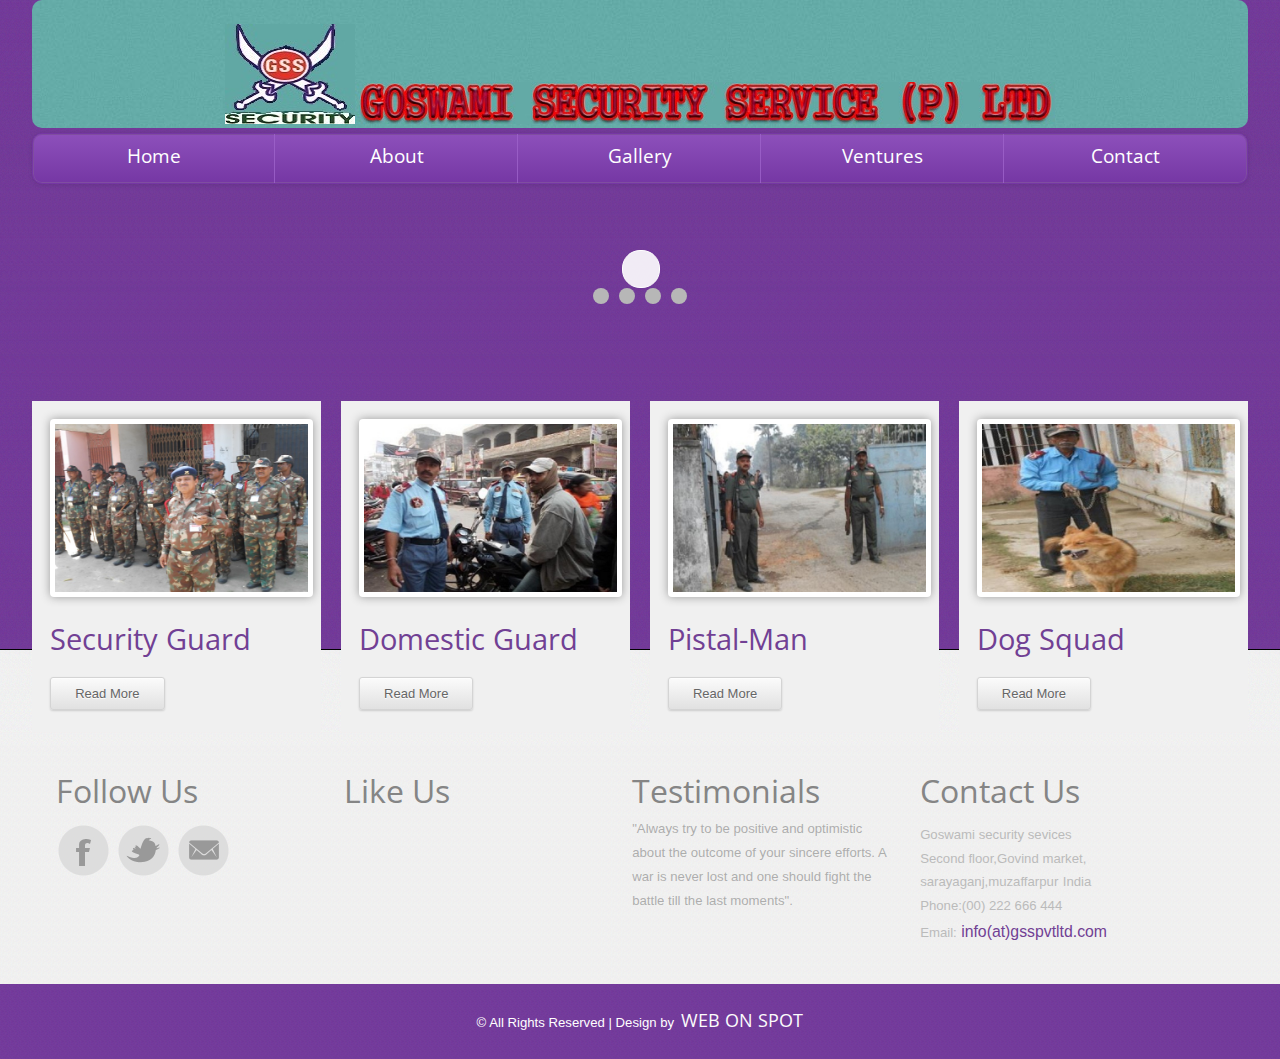
==== commit 77069373: "COM2" ====
--- a/index.html
+++ b/index.html
@@ -75,15 +75,15 @@
 	</div>
 	<div class="fluid_container">
         <div class="camera_wrap camera_magenta_skin" id="camera_wrap_1">
-        	 <div data-thumb="images/thumbs/1.jpg" data-src="images/slides/1.jpg" >
-                <div class="camera_caption fadeFromBottom">
-                 </div>
-            </div>
-             <div data-thumb="images/thumbs/2.jpg" data-src="images/slides/2.jpg" >
-                <div class="camera_caption fadeFromBottom">
-                 </div>
-            </div>
-             <div data-thumb="images/thumbs/3.jpg" data-src="images/slides/3.jpg" >
+        	 <div data-thumb="images/thumbs/1.JPG" data-src="images/slides/1.jpg" >
+                <div class="camera_caption fadeFromBottom">
+                 </div>
+            </div>
+             <div data-thumb="images/thumbs/2.JPG" data-src="images/slides/2.jpg" >
+                <div class="camera_caption fadeFromBottom">
+                 </div>
+            </div>
+             <div data-thumb="images/thumbs/3.JPG" data-src="images/slides/3.jpg" >
                 <div class="camera_caption fadeFromBottom">
                  </div>
             </div>
@@ -96,7 +96,7 @@
     </div>
    			<div class="section group">
 				<div class="grid_1_of_4 images_1_of_4">
-					 <a href="details.html"><img src="images/01.jpg"></a>
+					 <a href="details.html"><img src="images/01.JPG"></a>
 					 <h3>Security Guard</h3>
 
 				     <div class="button"><span><a href="venture.html">Read More</a></span></div>
@@ -108,7 +108,7 @@
 				     <div class="button"><span><a href="venture.html">Read More</a></span></div>
 				</div>
 				<div class="grid_1_of_4 images_1_of_4">
-					 <a href="details.html"><img src="images/03.jpg"></a>
+					 <a href="details.html"><img src="images/03.JPG"></a>
 					 <h3>Pistal-Man </h3>
 
 				     <div class="button"><span><a href="venture.html">Read More</a></span></div>
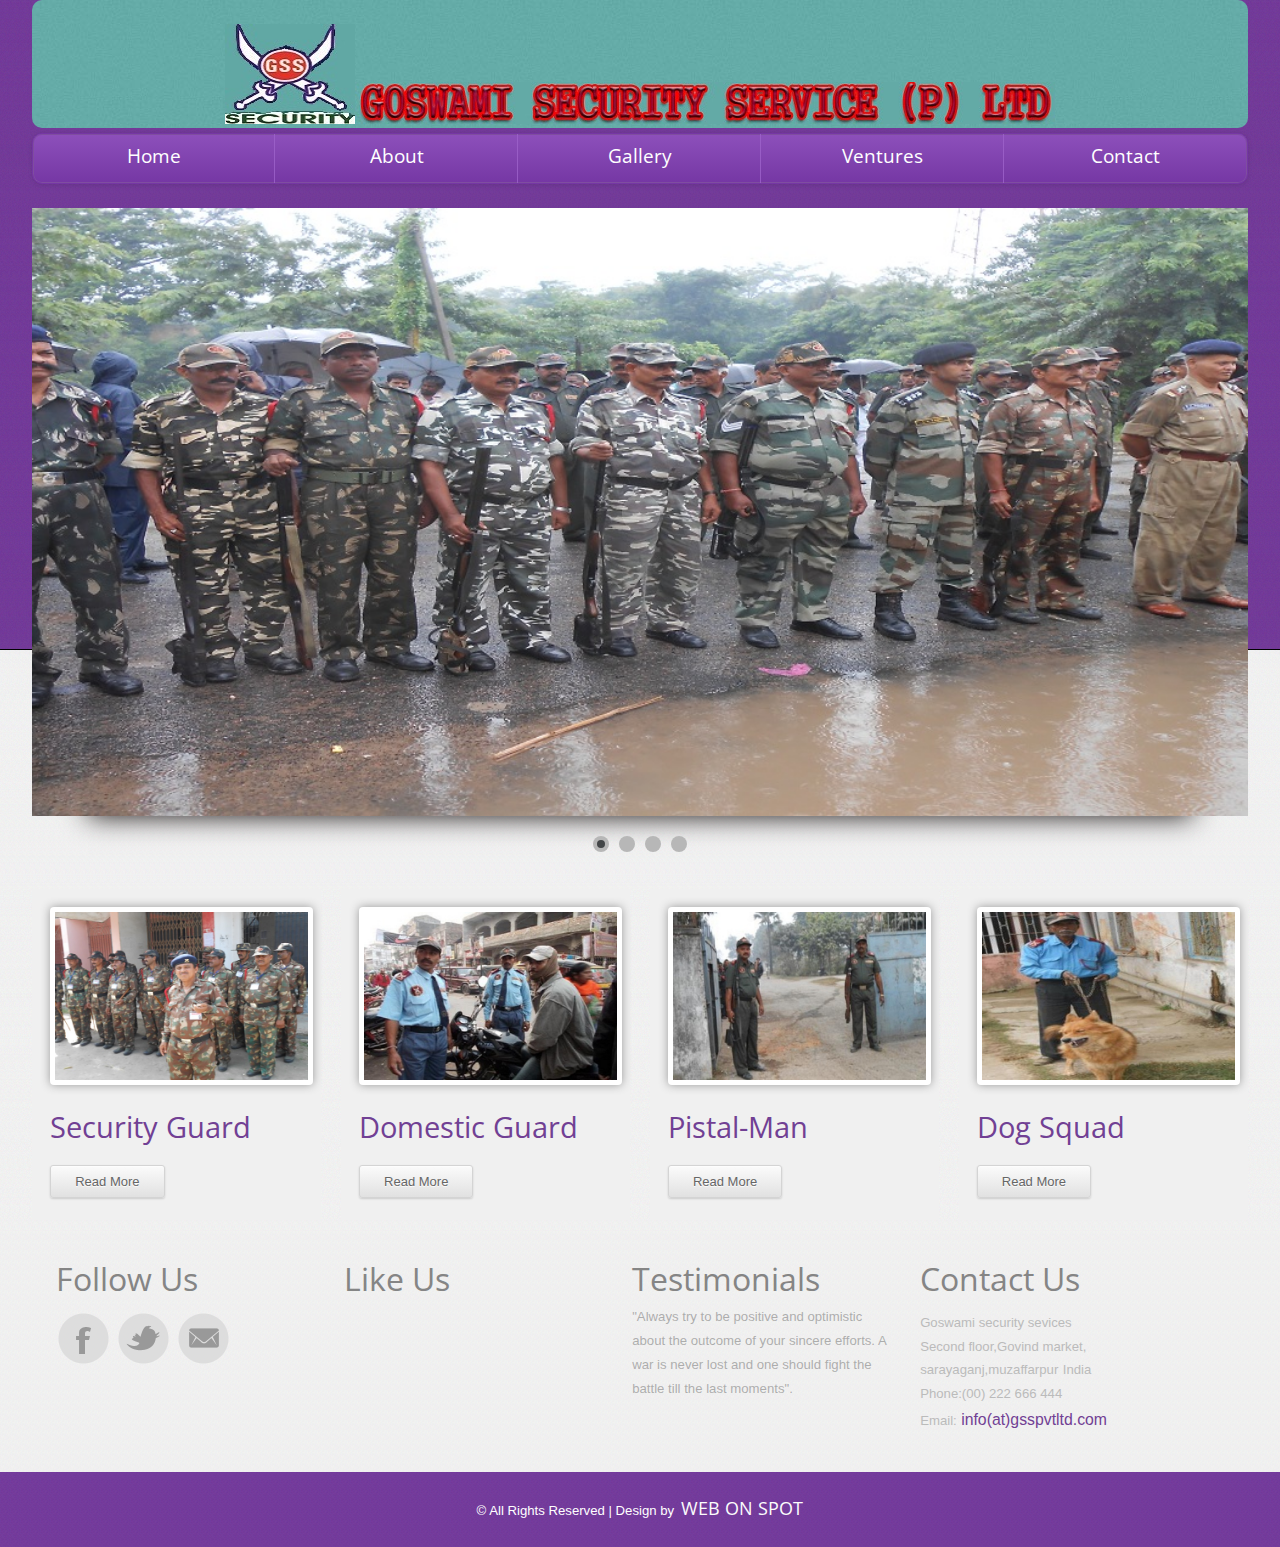
==== commit 337a37fa: "com4" ====
--- a/index.html
+++ b/index.html
@@ -75,15 +75,15 @@
 	</div>
 	<div class="fluid_container">
         <div class="camera_wrap camera_magenta_skin" id="camera_wrap_1">
-        	 <div data-thumb="images/thumbs/1.JPG" data-src="images/slides/1.jpg" >
-                <div class="camera_caption fadeFromBottom">
-                 </div>
-            </div>
-             <div data-thumb="images/thumbs/2.JPG" data-src="images/slides/2.jpg" >
-                <div class="camera_caption fadeFromBottom">
-                 </div>
-            </div>
-             <div data-thumb="images/thumbs/3.JPG" data-src="images/slides/3.jpg" >
+        	 <div data-thumb="images/thumbs/1.JPG" data-src="images/slides/1.JPG" >
+                <div class="camera_caption fadeFromBottom">
+                 </div>
+            </div>
+             <div data-thumb="images/thumbs/2.JPG" data-src="images/slides/2.JPG" >
+                <div class="camera_caption fadeFromBottom">
+                 </div>
+            </div>
+             <div data-thumb="images/thumbs/3.JPG" data-src="images/slides/3.JPG" >
                 <div class="camera_caption fadeFromBottom">
                  </div>
             </div>
